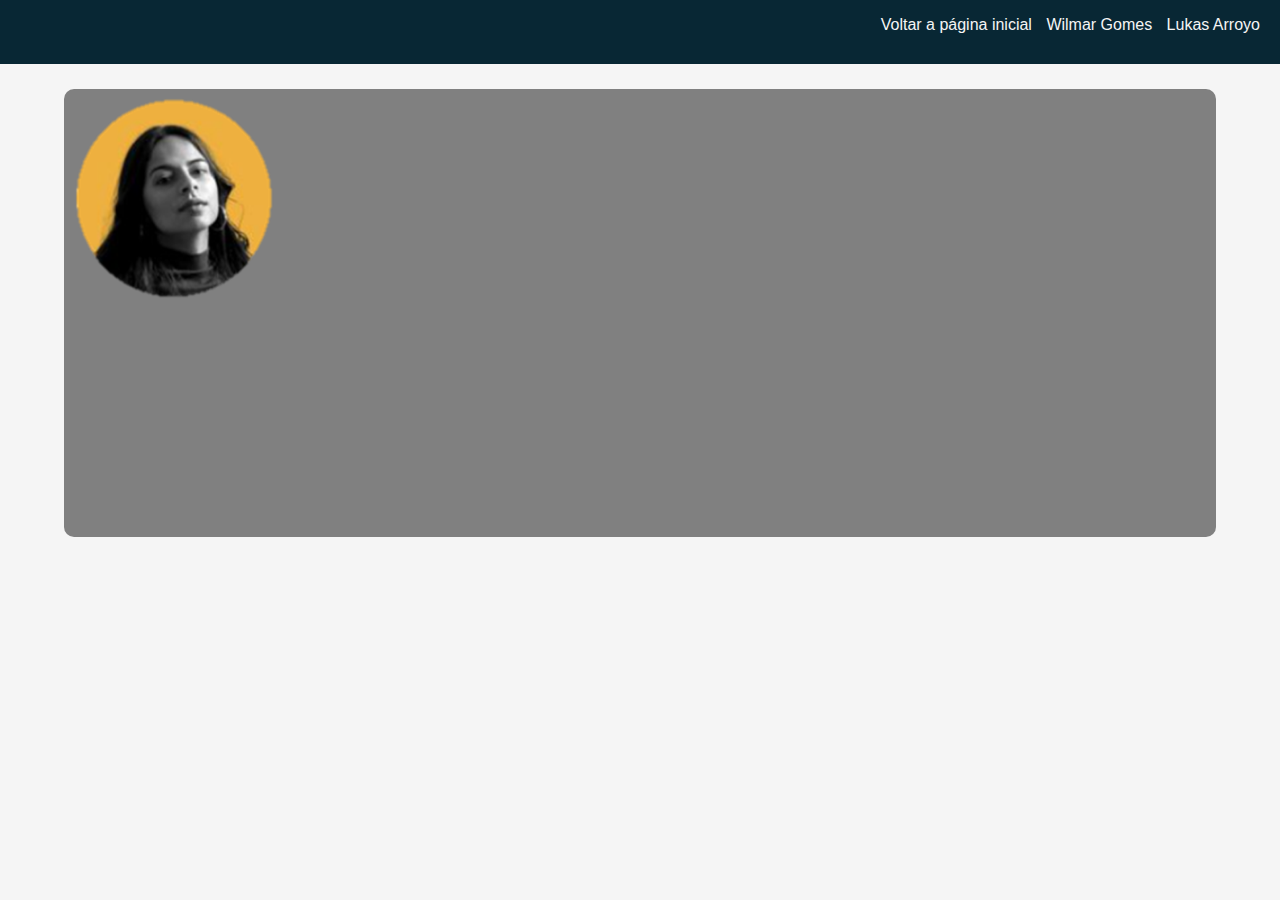
==== Carol.html @ 663337ce "Paginas dos outros tatuadores" ====
<!DOCTYPE html>
<html lang="en">
<head>
    <meta charset="UTF-8">
    <meta name="viewport" content="width=device-width, initial-scale=1.0">
    <title>Carol Araujo</title>
    <link rel="stylesheet" href="./style/tattostyle.css">

</head>
<body>
    <header>
        <nav>
            <ul>
                <li>Voltar a página inicial</li>
                <li>Wilmar Gomes</li>
                <li>Lukas Arroyo</li>
            </ul>
        </nav>
    </header>

    <main>

        <section>
            <img src="./img/carol.png" alt="Foto do tatuador Wilmar">
        </section>


    </main>
</body>
</html>
---- style/tattostyle.css ----
body{
    background-color: whitesmoke;
    padding: 0px;
    margin: 0px
}


header{
    background-color: #082734;
    height: 5vw;
    font-family: Verdana, Geneva, Tahoma, sans-serif;
    text-align: right ;
}

header ul, li{
    display:inline-block;
    color: whitesmoke;
    margin-right: 10px;
}
header li:hover{
    font-weight: 900;
    color: #d7a14d

}


main{
    height: 35vw;
    display:flex;
    flex-direction: row;
    justify-content: center;
    align-items: center;
}


section{
    background-color: grey;
    width: 90vw;
    height: 35vw;
    margin-top: 50px;
    border-radius: 10px

}

img{
    width: 20%;
    display:flex;
    flex-direction: row;
    justify-content: center;
    align-items: center;

}
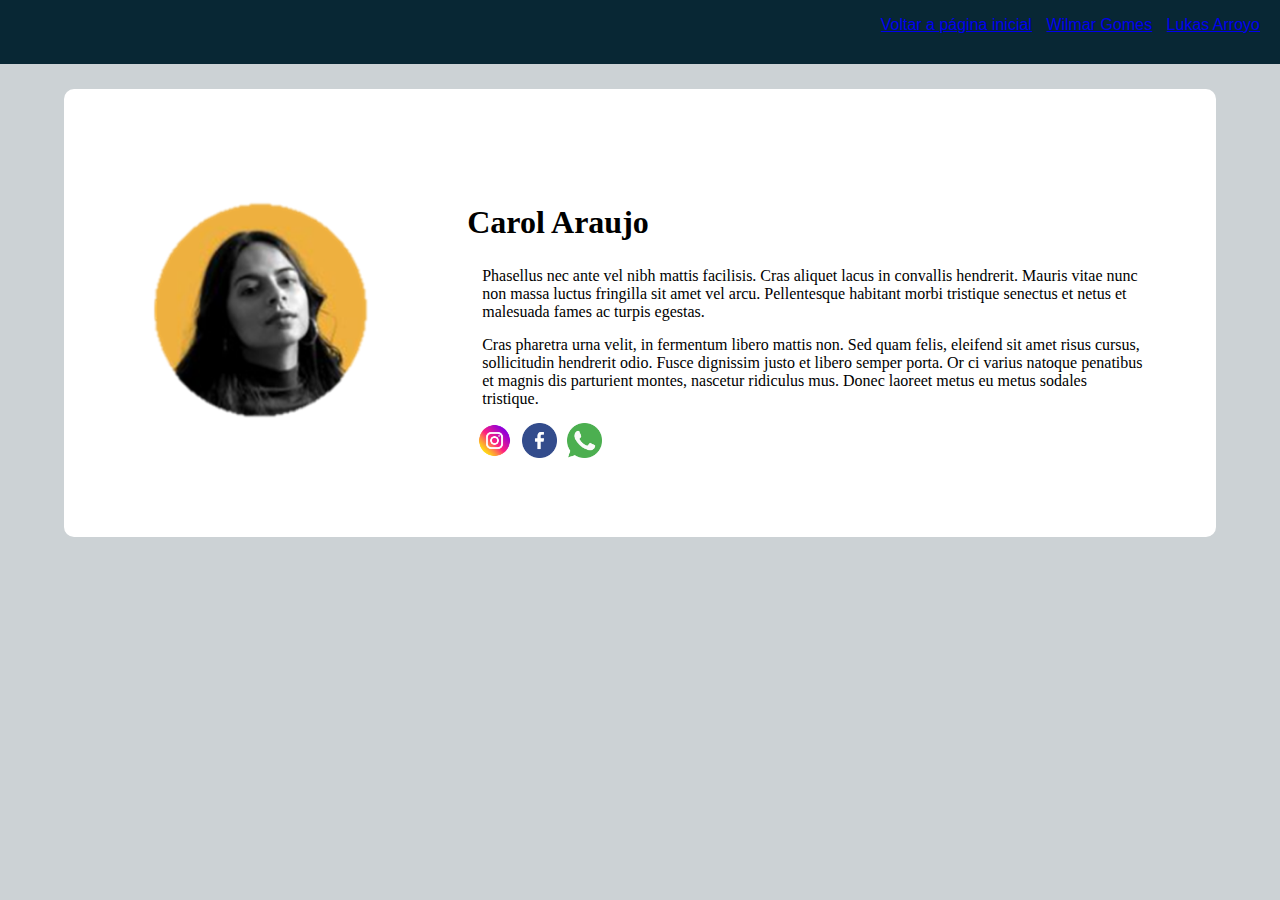
==== commit e02617fa: "Ajuste da pagina dos tatuadores" ====
--- a/Carol.html
+++ b/Carol.html
@@ -3,7 +3,7 @@
 <head>
     <meta charset="UTF-8">
     <meta name="viewport" content="width=device-width, initial-scale=1.0">
-    <title>Carol Araujo</title>
+    <title>Wilmar Gomes</title>
     <link rel="stylesheet" href="./style/tattostyle.css">
 
 </head>
@@ -11,18 +11,41 @@
     <header>
         <nav>
             <ul>
-                <li>Voltar a página inicial</li>
-                <li>Wilmar Gomes</li>
-                <li>Lukas Arroyo</li>
+                <li><a href="./index.html">Voltar a página inicial</a></li>
+                <li><a href="./wilmar.html">Wilmar Gomes</a></li>
+                <li><a href="./lukas.html">Lukas Arroyo</a></li>
             </ul>
         </nav>
     </header>
 
     <main>
 
-        <section>
-            <img src="./img/carol.png" alt="Foto do tatuador Wilmar">
-        </section>
+        <div class="wrapper">
+            <div  id="face-image">
+                <img src="./img/carol.png" alt="Foto da tatuadora Carol">
+
+            </div>
+           
+            <div class="wrapper-two">
+                <div>
+                    <h1>Carol Araujo</h1>
+                    <p>Phasellus nec ante vel nibh mattis facilisis. Cras aliquet lacus in convallis hendrerit. Mauris vitae nunc non massa luctus fringilla sit amet vel arcu. Pellentesque habitant morbi tristique senectus et netus et malesuada fames ac turpis egestas.   </p>
+                    <p>Cras pharetra urna velit, in fermentum libero mattis non. Sed quam felis, eleifend sit amet risus cursus, sollicitudin hendrerit odio. Fusce dignissim justo et libero semper porta. Or ci varius natoque penatibus et magnis dis parturient montes, nascetur ridiculus mus. Donec laoreet metus eu metus sodales tristique. </p>
+                </div>
+                <div>
+                    <section>
+                        <img src="./img/instagram-icon.png" alt="instagram-icon">
+                        <img src="./img/facebook-icon.png" alt="facebook-icon">
+                        <img src="./img/whatsapp-icon.png" alt="whatsapp-icon">
+    
+                    </section>
+
+                </div>
+
+            </div>
+
+
+        </div>
 
 
     </main>
--- a/style/tattostyle.css
+++ b/style/tattostyle.css
@@ -1,5 +1,5 @@
 body{
-    background-color: whitesmoke;
+    background-color: #CCD2D5;
     padding: 0px;
     margin: 0px
 }
@@ -33,20 +33,59 @@
 }
 
 
-section{
-    background-color: grey;
+.wrapper{
+    background-color: #FFFFFF;
     width: 90vw;
     height: 35vw;
     margin-top: 50px;
-    border-radius: 10px
+    border-radius: 10px;
+
+    display:grid;
+    grid-template-columns: 35% 60%;
+    grid-template-rows: 100% 100%
+}
+
+#face-image {
+
+    display:flex;
+    flex-direction: row;
+    justify-content: center;
+    align-items: center
+}
+
+.wrapper div:first-of-type img{
+    width: 250px;
 
 }
 
-img{
-    width: 20%;
+
+.wrapper-two div:first-of-type h1{
+    margin-top: 9vw;
+    margin-bottom: 2vw;
+}
+
+
+.wrapper-two div:first-of-type p{
+    margin: 15px 15px;
+}
+
+
+
+
+.wrapper-two div:last-of-type{
+    background-color: #FFFFFF;
+
+}
+
+.wrapper-two div:last-of-type section{
     display:flex;
     flex-direction: row;
-    justify-content: center;
-    align-items: center;
+}
 
-}+.wrapper-two div:last-of-type section img{
+    width: 35px;
+    margin-left: 10px
+}
+
+
+
